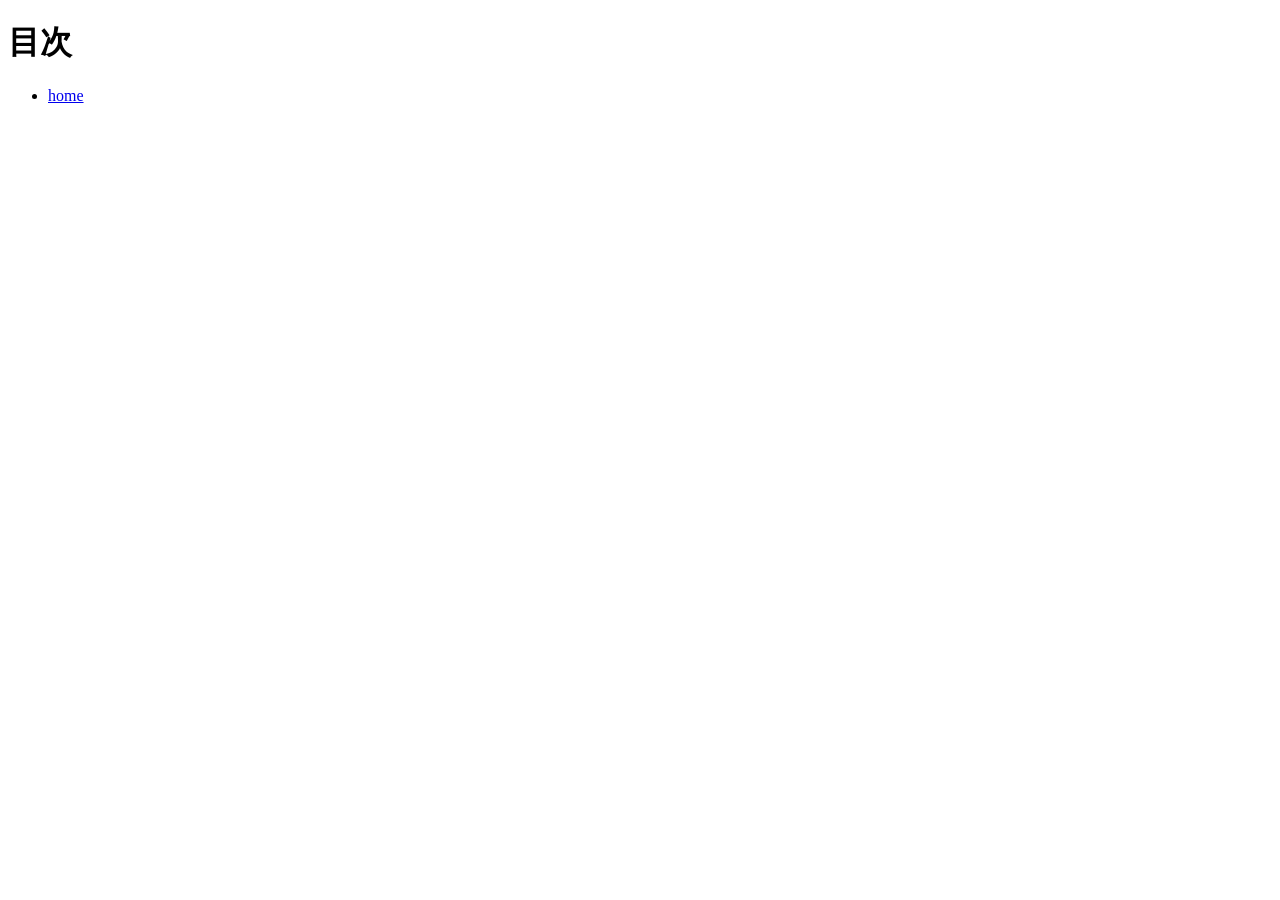
==== index.html @ 3d4b5fe9 "Add files via upload" ====
<!DOCTYPE html>
<html lang="ja">

<head>
    <meta charset="UTF-8">
    <title>20261112-hc</title>
</head>

<body>
    <h1>目次</h1>

    <ul>
        <li><a href="id-class/index.html">home</a></li>

    </ul>

</body>

</html>
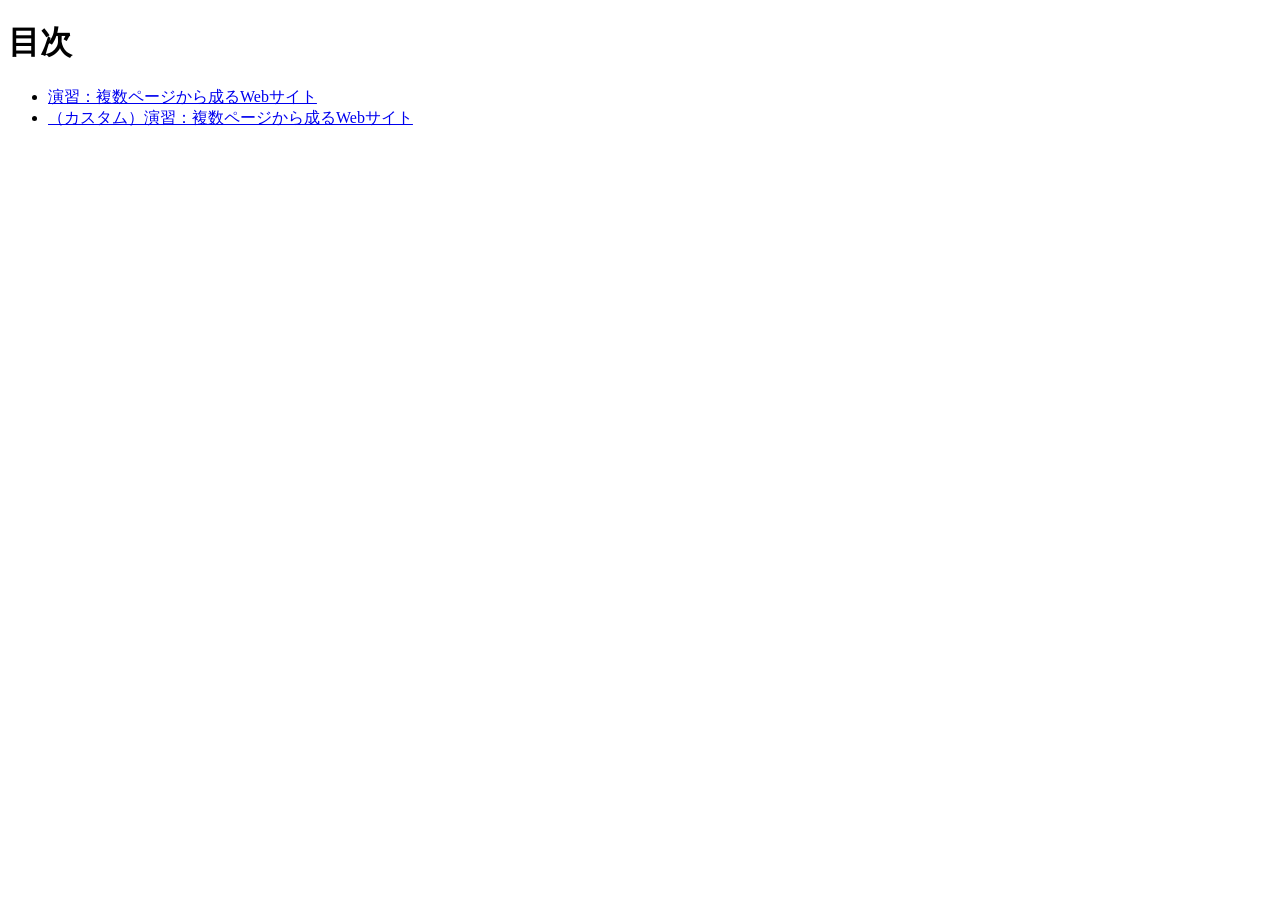
==== commit 7d1efe97: "Update custom index.html" ====
--- a/index.html
+++ b/index.html
@@ -10,10 +10,11 @@
     <h1>目次</h1>
 
     <ul>
-        <li><a href="id-class/index.html">home</a></li>
+        <li><a href="id-class/index.html">演習：複数ページから成るWebサイト</a></li>
+        <li><a href="id-class/index.html">（カスタム）演習：複数ページから成るWebサイト</a></li>
 
     </ul>
 
 </body>
 
-</html>+</html>
